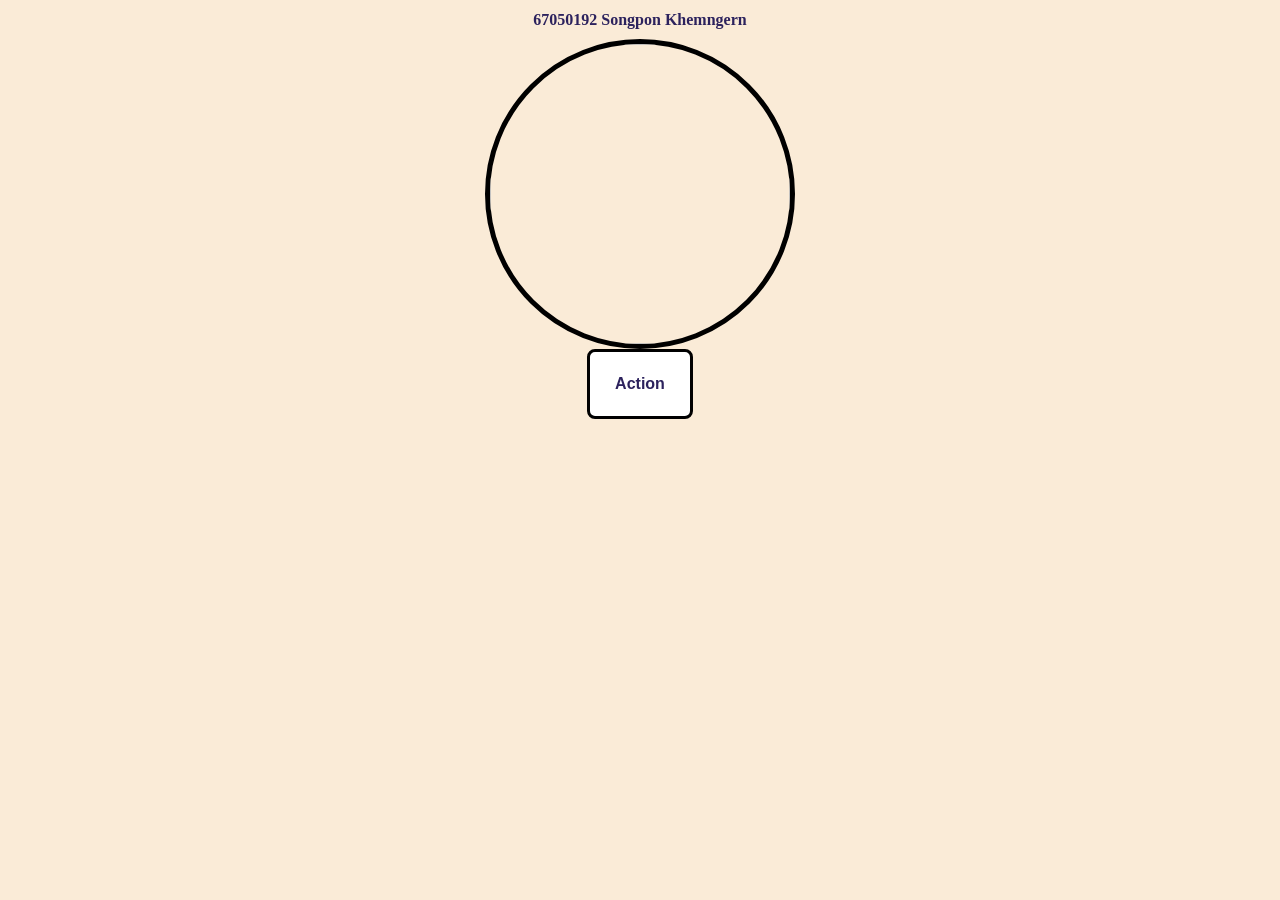
==== index.html @ 72dd16ae "fist commit" ====
<!doctype html>
<html lang="en">
  <head>
    <meta charset="UTF-8" />
    <meta name="viewport" content="width=device-width, initial-scale=1.0" />
    <title>Document</title>
    <link rel="stylesheet" href="style.css" />
  </head>
  <body>
    <h1>67050192 Songpon Khemngern</h1>
    <img src="images/S192.jpg" />
    <div class="continer"></div>
    <button onclick="showAlert()"> <h1>Action</h1></button>
    </body>
    <script src="./script.js"></script>
</html>
---- style.css ----
h1 {
    display: block;
    font-size: medium;
    font-weight: bold;
    color: #2c225d;
}

body{
    background-color: antiquewhite;
    text-align: center;
    font-family: 'Times New Roman', Times, serif;
}

img{
    width: 300px;
    height: 300px;
    border-radius: 50%;
    object-fit: cover;
    border: 5px solid #000000;
}

button {
    padding: 12px 25px;
    font-size: 16px;
    background-color: #ffffff;
    color: aqua;
    border: 3px solid #000000;
    border-radius: 8px;
    cursor: pointer;

}
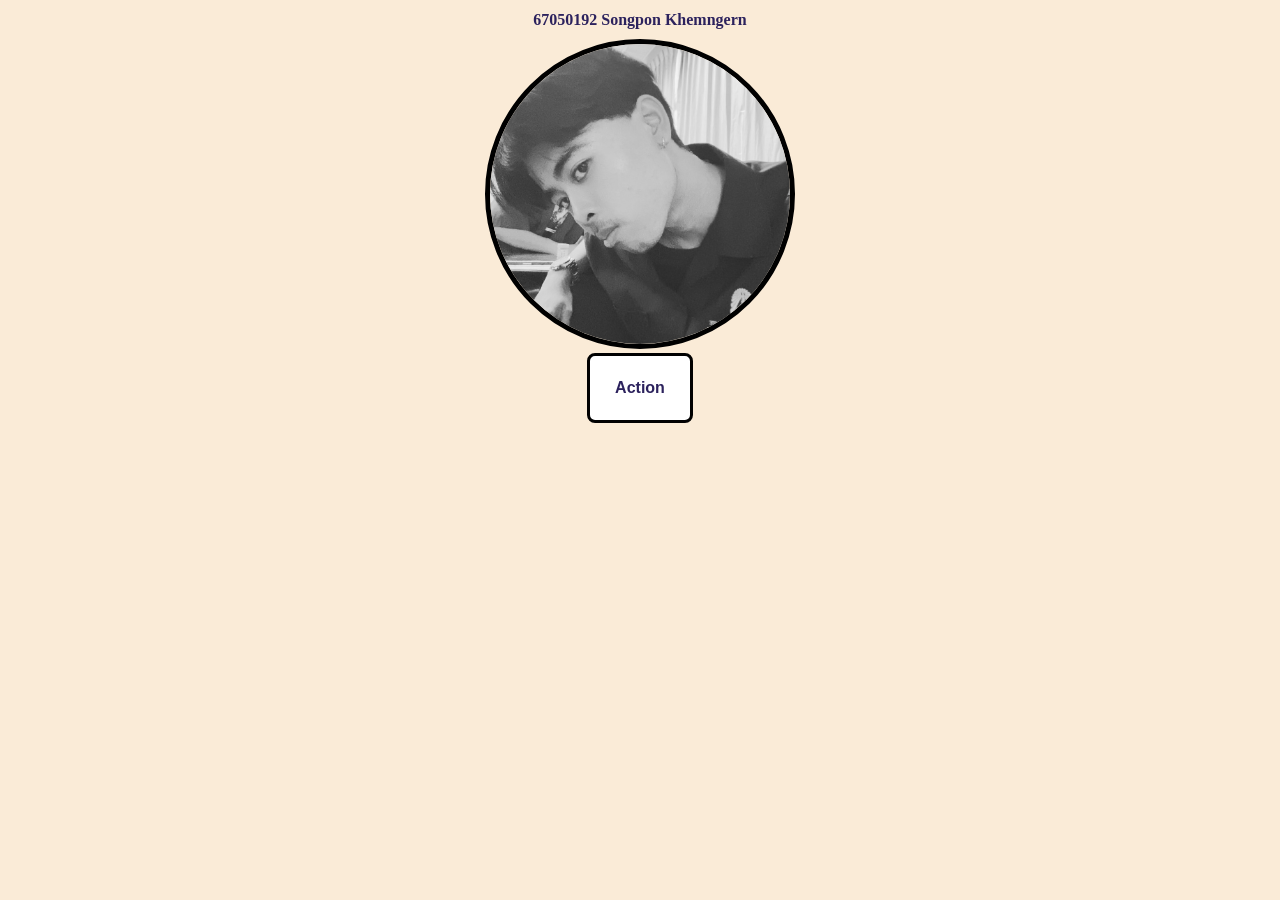
==== commit d2b98529: "Update index.html" ====
--- a/index.html
+++ b/index.html
@@ -8,9 +8,11 @@
   </head>
   <body>
     <h1>67050192 Songpon Khemngern</h1>
-    <img src="images/S192.jpg" />
+    <img src="S192.jpg" />
     <div class="continer"></div>
     <button onclick="showAlert()"> <h1>Action</h1></button>
+   </div>
     </body>
     <script src="./script.js"></script>
 </html>
+
